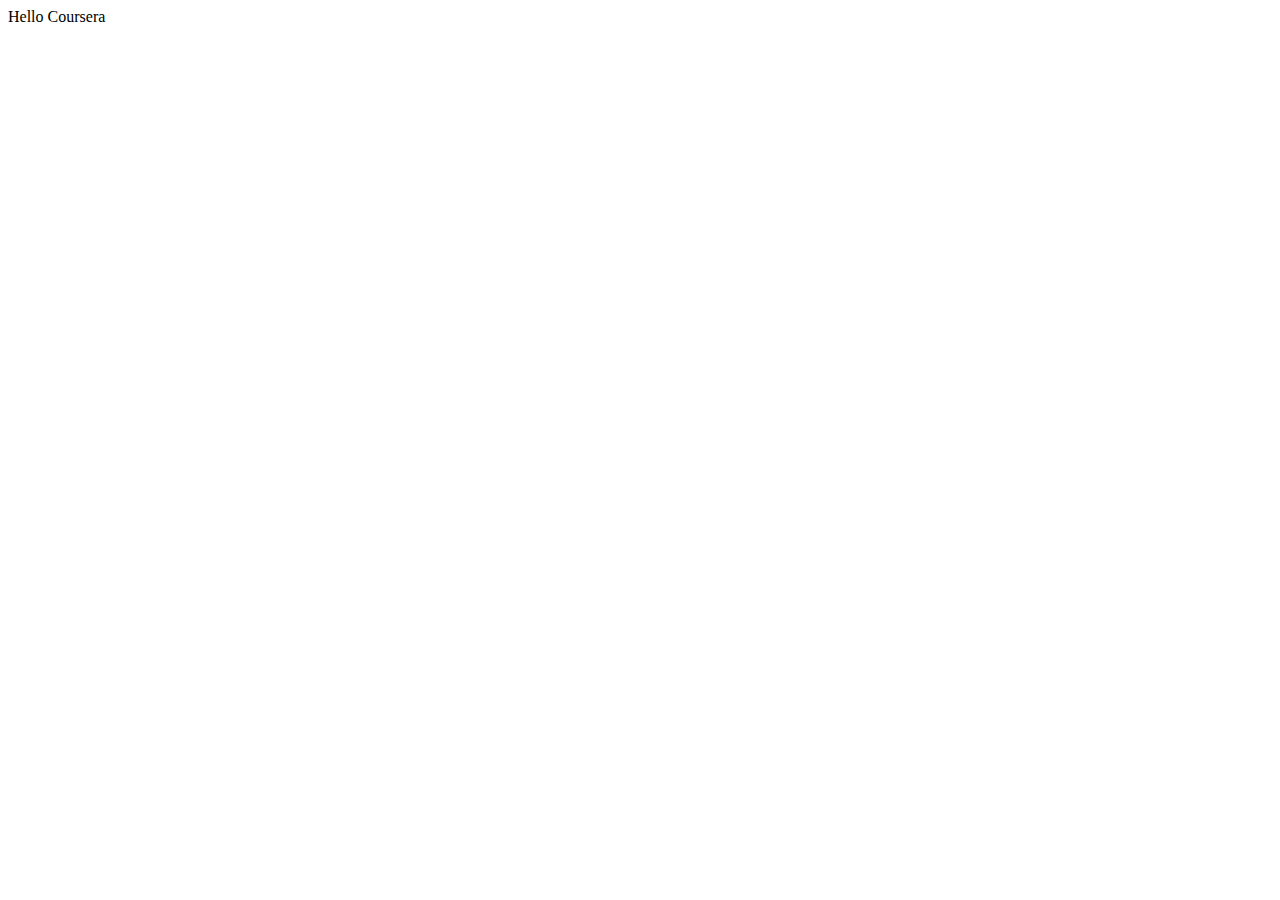
==== site/index.html @ 82d4e7c5 "My First Page." ====
<!DOCTYPE html>
<html lang="en">
<head>
    <meta charset="UTF-8">
    <meta http-equiv="X-UA-Compatible" content="IE=edge">
    <meta name="viewport" content="width=device-width, initial-scale=1.0">
    <title>Coursera</title>
</head>
<body>
    Hello Coursera
</body>
</html>
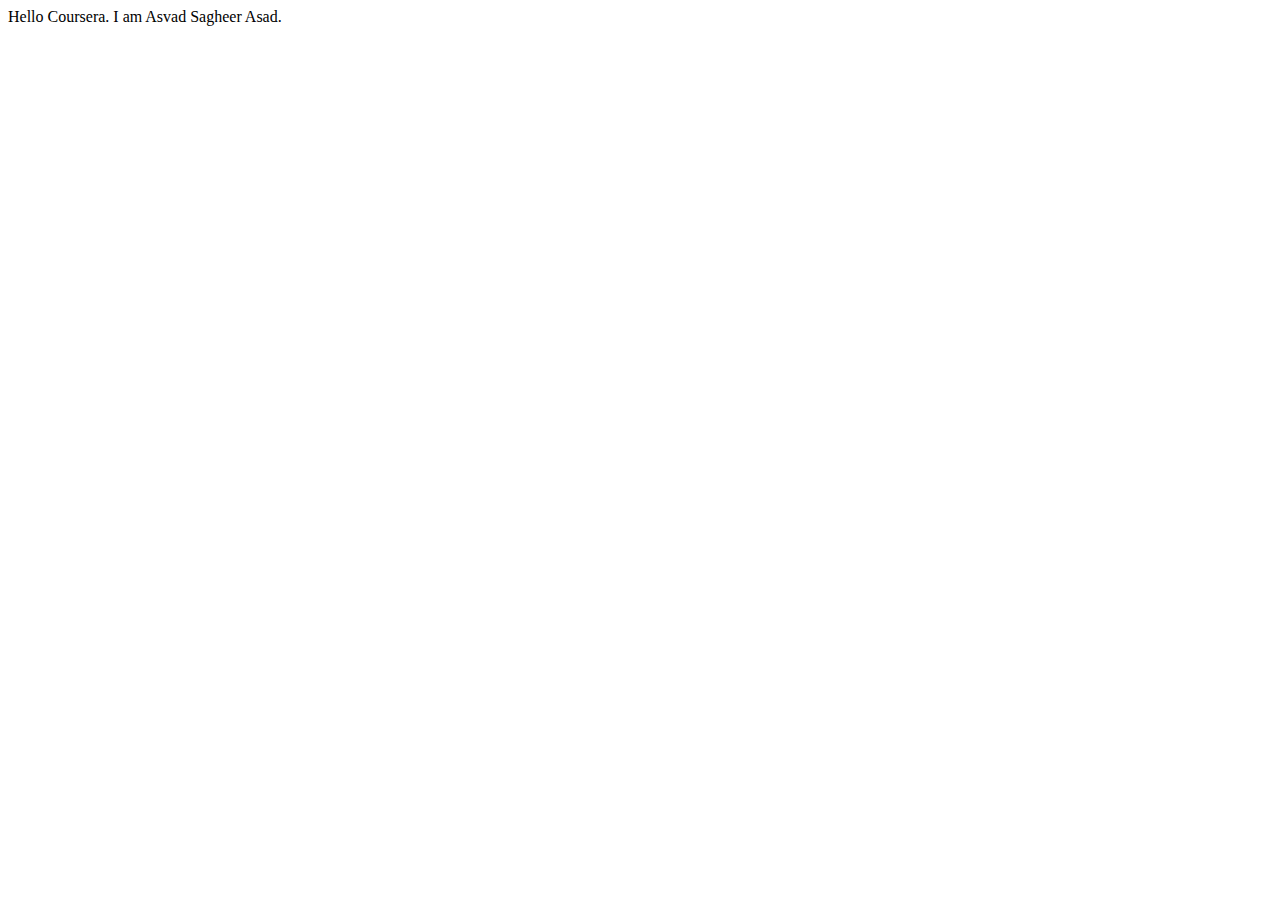
==== commit 78f0e1f4: "Small addition" ====
--- a/site/index.html
+++ b/site/index.html
@@ -7,6 +7,6 @@
     <title>Coursera</title>
 </head>
 <body>
-    Hello Coursera
+    Hello Coursera. I am Asvad Sagheer Asad.
 </body>
 </html>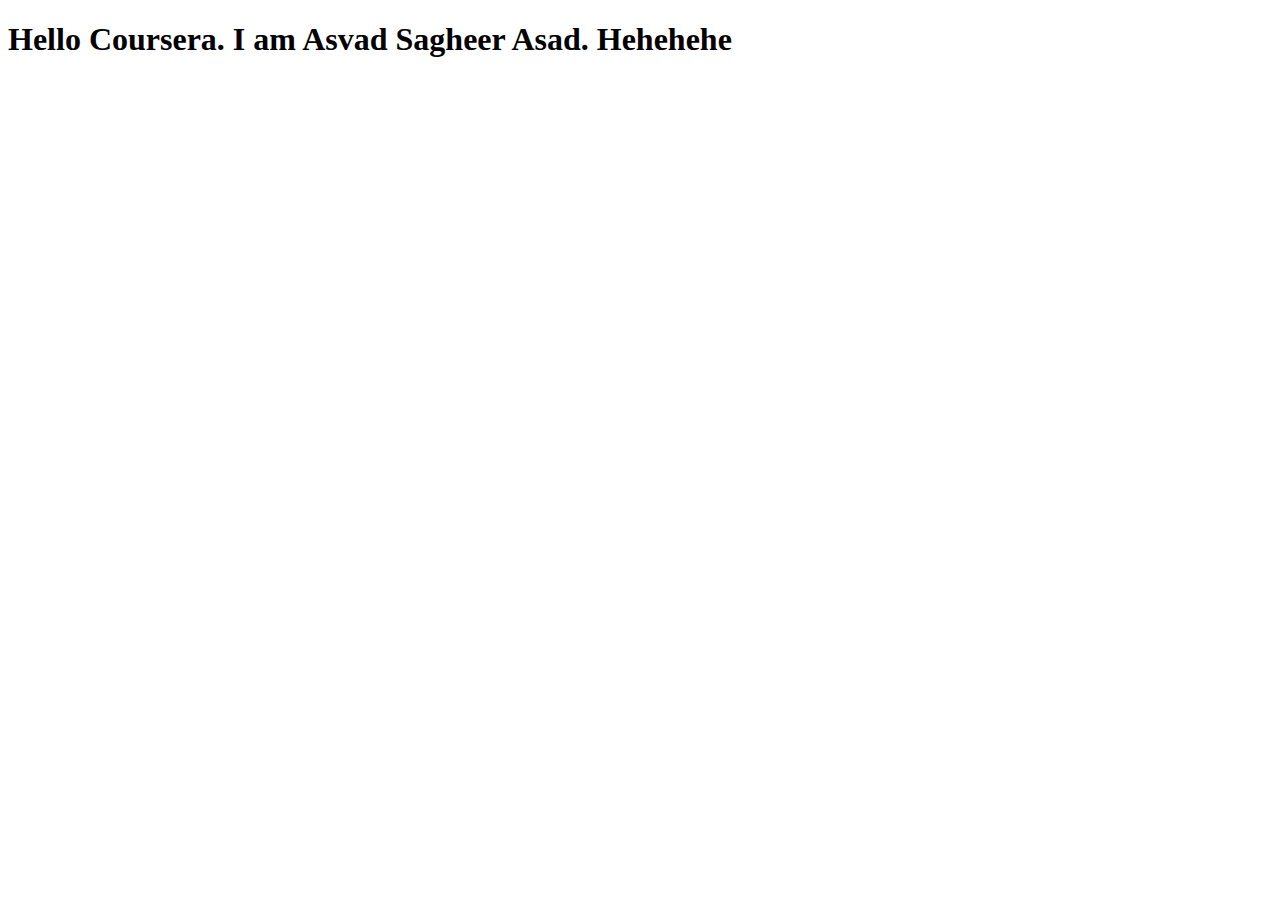
==== commit d7d8314f: "Small addition" ====
--- a/site/index.html
+++ b/site/index.html
@@ -7,6 +7,6 @@
     <title>Coursera</title>
 </head>
 <body>
-    Hello Coursera. I am Asvad Sagheer Asad.
+    <h1>Hello Coursera. I am Asvad Sagheer Asad. Hehehehe</h1>
 </body>
 </html>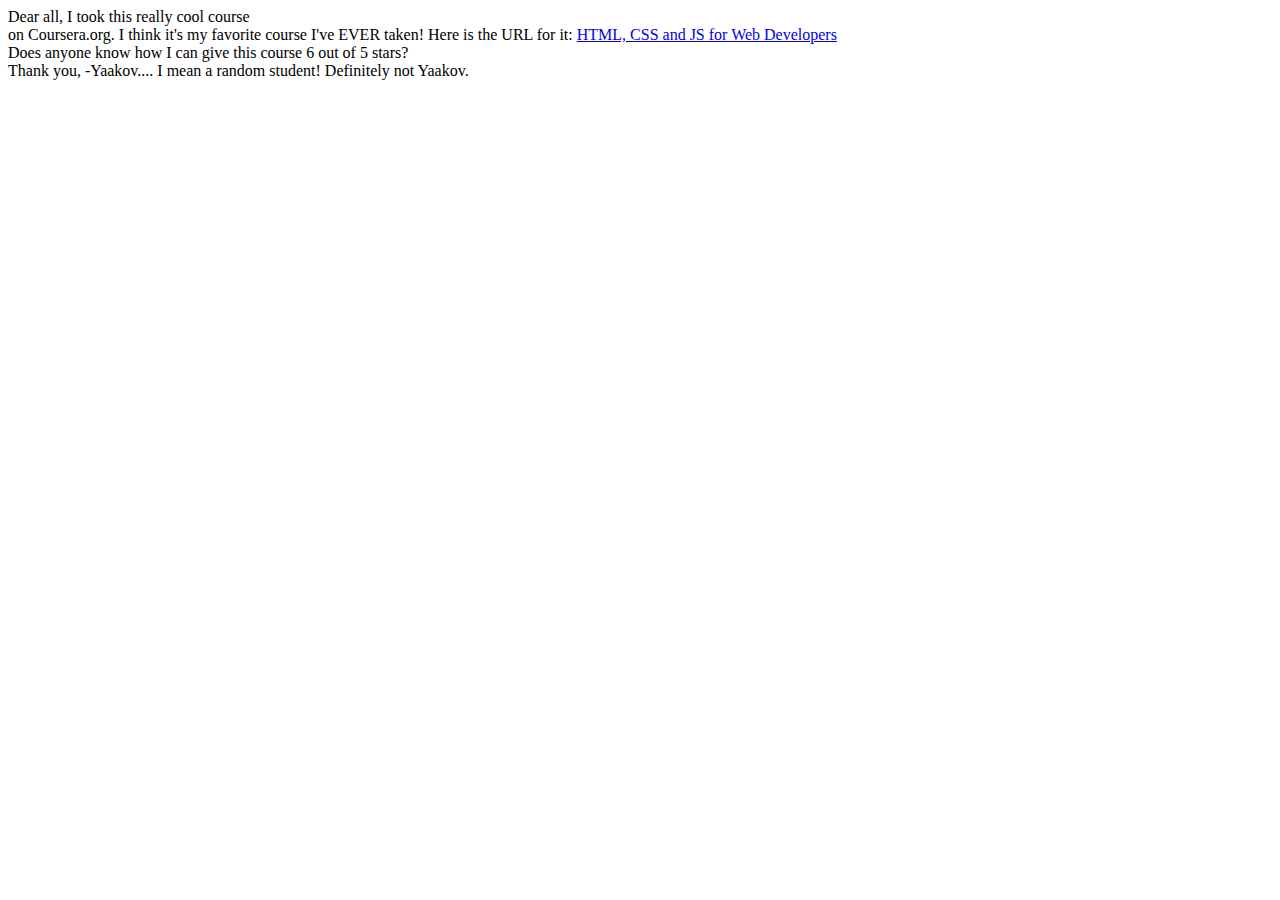
==== commit 01e83b3c: "assignment" ====
--- a/site/index.html
+++ b/site/index.html
@@ -7,6 +7,21 @@
     <title>Coursera</title>
 </head>
 <body>
-    <h1>Hello Coursera. I am Asvad Sagheer Asad. Hehehehe</h1>
-</body>
+    <div>Dear all,
+        <span>I took this really cool course
+        </span></div>
+        <span>on Coursera.org. I think it's
+        my favorite course I've EVER taken!
+        Here is the URL for it:
+        </span>
+        <a href="...">HTML, CSS and JS for Web Developers</a>
+        <div>
+        Does anyone know how I can give this course 6
+        out of 5 stars?
+        </div>
+        <div>
+        Thank you,
+        -Yaakov.... I mean a random student! Definitely not Yaakov.
+        </div>
+    </body>
 </html>